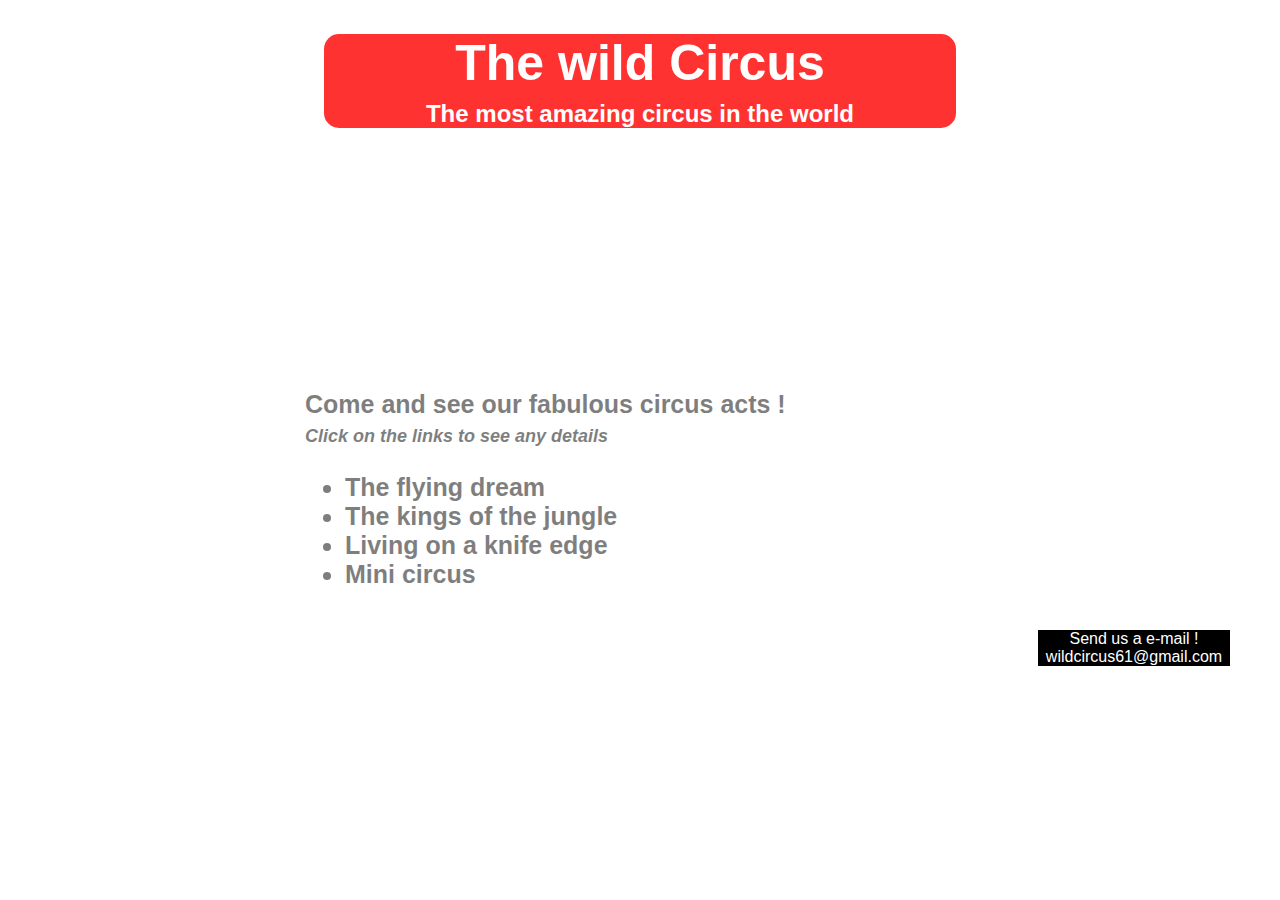
==== challenge/index.html @ 9ed14390 "message de validation" ====
<!DOCTYPE html>
	<html>
		<head>
			<meta charset="utf-8"/>
			
			<title>Wild Circus</title>
			<meta name="viewport" content="width=device-width"/>
				
		</head>
	<style>

header {
	background-color: red;
	border-radius: 15px;
	width: 50%;
	margin: 0 auto;
	opacity: 0.8;
	animation-name: animation;
	animation-duration: 5s;
	-webkit-animation-name: animation;
	-webkit-animation-duration: 5s;
	}

@keyframes animation
	{
	from {background-color: black;}
	to {background-color: red;}
	}

@-webkit-keyframes animation
	{
	from {background-color: black;}
	to {background-color: blue;}
	}

h1
 	{
	text-align: center;
	color:white;
	font-size: 50px;
	}

h2 	{
	text-align: center;
	color: white;
	margin: -25px;
	}

div 	{	
	position: absolute;
	top: 350px;
	left: 290px;
	font-size: 25px;
	font-weight: bold;
	background-color: white;
	opacity: 0.5;
	border-radius: 10px;
	padding: 15px;
	}
	

body 	{
		
	background: url("http://s1.lemde.fr/image/2011/12/28/1167x778/1623495_6_0106_cirque-gruss.jpg");
	background-size: cover;
	font-family: "trebuchet MS", Arial, sans-serif;
	max-width: 5000px;
	}

a 	{
	text-decoration: none;
	color: black;
	}

a:hover
	{
	text-decoration: underline;
	color: green;
	}

a:active
	{
	background-color: red;
	}
	
footer  {
	position: absolute;
	background-color: black;
	width: 15%;
	right: 50px;
	text-align: center;
	top: 630px;
	}

span 	{
	font-size: 18px;
	font-style: italic;
	}
	
.contact{
	color: white;
	}


	</style>

		
<body>

<header>

<h1><strong>The wild Circus</strong></h1>
<h2>The most amazing circus in the world</h2>

</header>
	

	<div>

	<p>Come and see our fabulous circus acts !<br /><span>Click on the links to see any details</span>

	</p>
<ul>
	<li><a href="trapeze.html" title="Trapeze act">The flying dream</a></li>
	<li><a href="lions.html" title="Lions act">The kings of the jungle</a></li>
	<li><a href="knifethrowing.html" title="Knife throwing act">Living on a knife edge</a></li>
	<li><a href="fleacircus.html" title="fleas act">Mini circus</a></li>
</ul>
	
	</div>
	 

<footer>

<a class="contact" href="mailto:wildcircus61@gmail.com">Send us a e-mail ! wildcircus61@gmail.com</a>

</footer>

</body>	

</html>
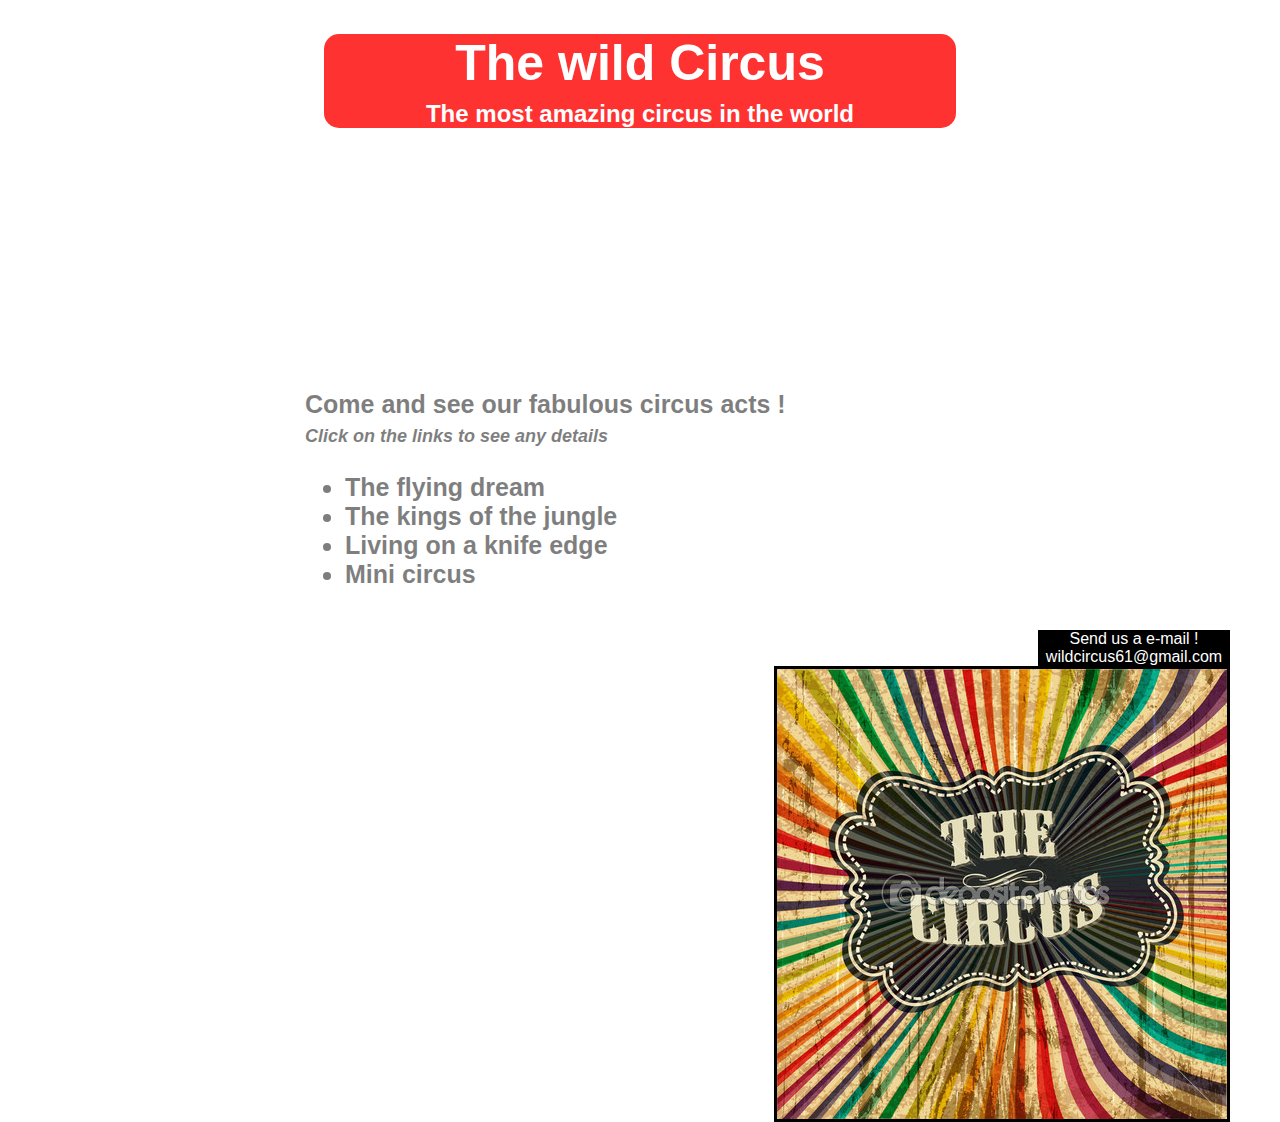
==== commit 7762bc80: "message de validation" ====
--- a/challenge/index.html
+++ b/challenge/index.html
@@ -101,7 +101,11 @@
 	color: white;
 	}
 
-
+.circus	{
+	float: right;
+	border: solid black;
+	}	
+	
 	</style>
 
 		
@@ -134,6 +138,8 @@
 
 <a class="contact" href="mailto:wildcircus61@gmail.com">Send us a e-mail ! wildcircus61@gmail.com</a>
 
+<img src="circus.jpg" class="circus">
+
 </footer>
 
 </body>	
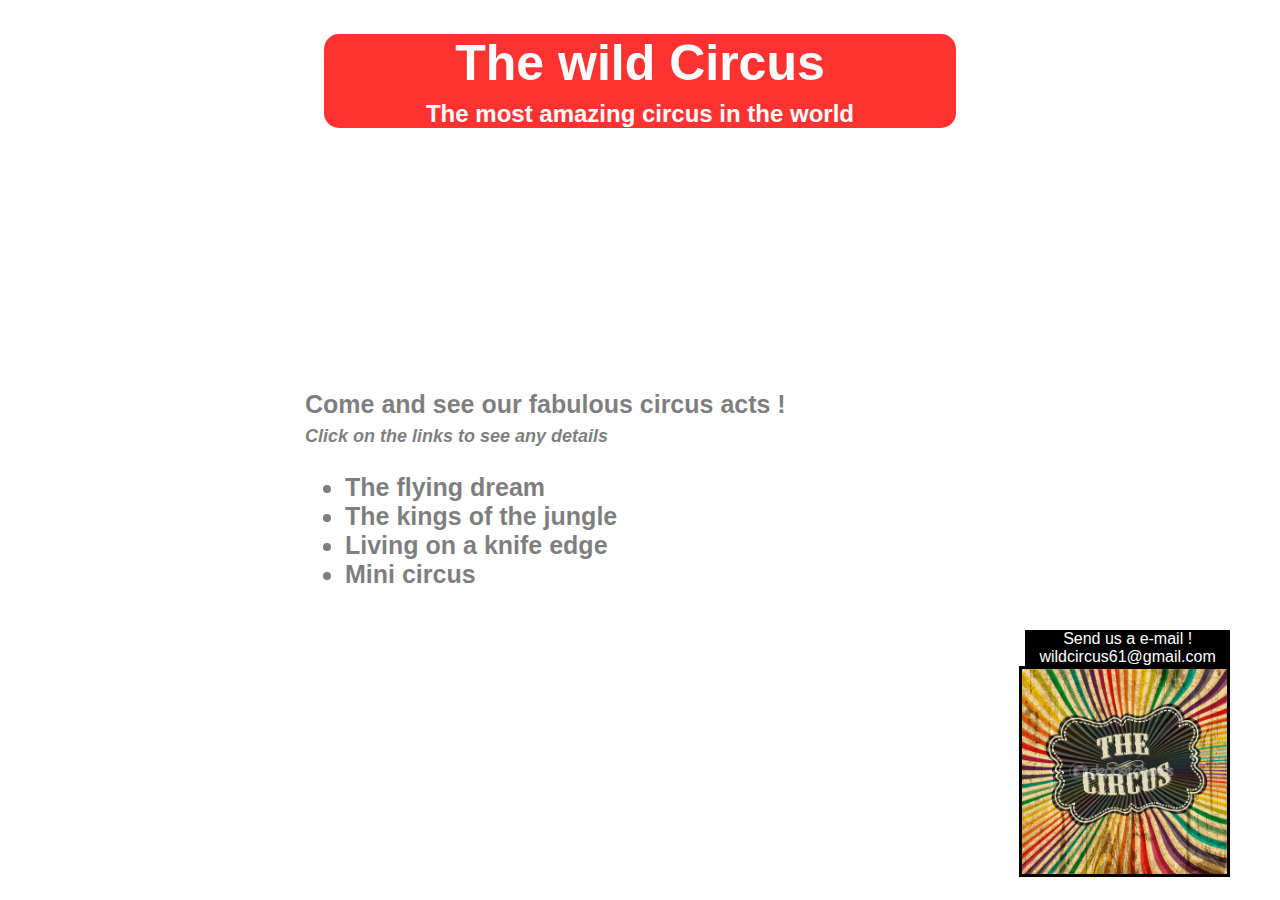
==== commit af408624: "Message de validation" ====
--- a/challenge/index.html
+++ b/challenge/index.html
@@ -64,7 +64,6 @@
 	background: url("http://s1.lemde.fr/image/2011/12/28/1167x778/1623495_6_0106_cirque-gruss.jpg");
 	background-size: cover;
 	font-family: "trebuchet MS", Arial, sans-serif;
-	max-width: 5000px;
 	}
 
 a 	{
@@ -86,7 +85,7 @@
 footer  {
 	position: absolute;
 	background-color: black;
-	width: 15%;
+	width: 16%;
 	right: 50px;
 	text-align: center;
 	top: 630px;
@@ -104,6 +103,7 @@
 .circus	{
 	float: right;
 	border: solid black;
+	max-width: 100%;
 	}	
 	
 	</style>
